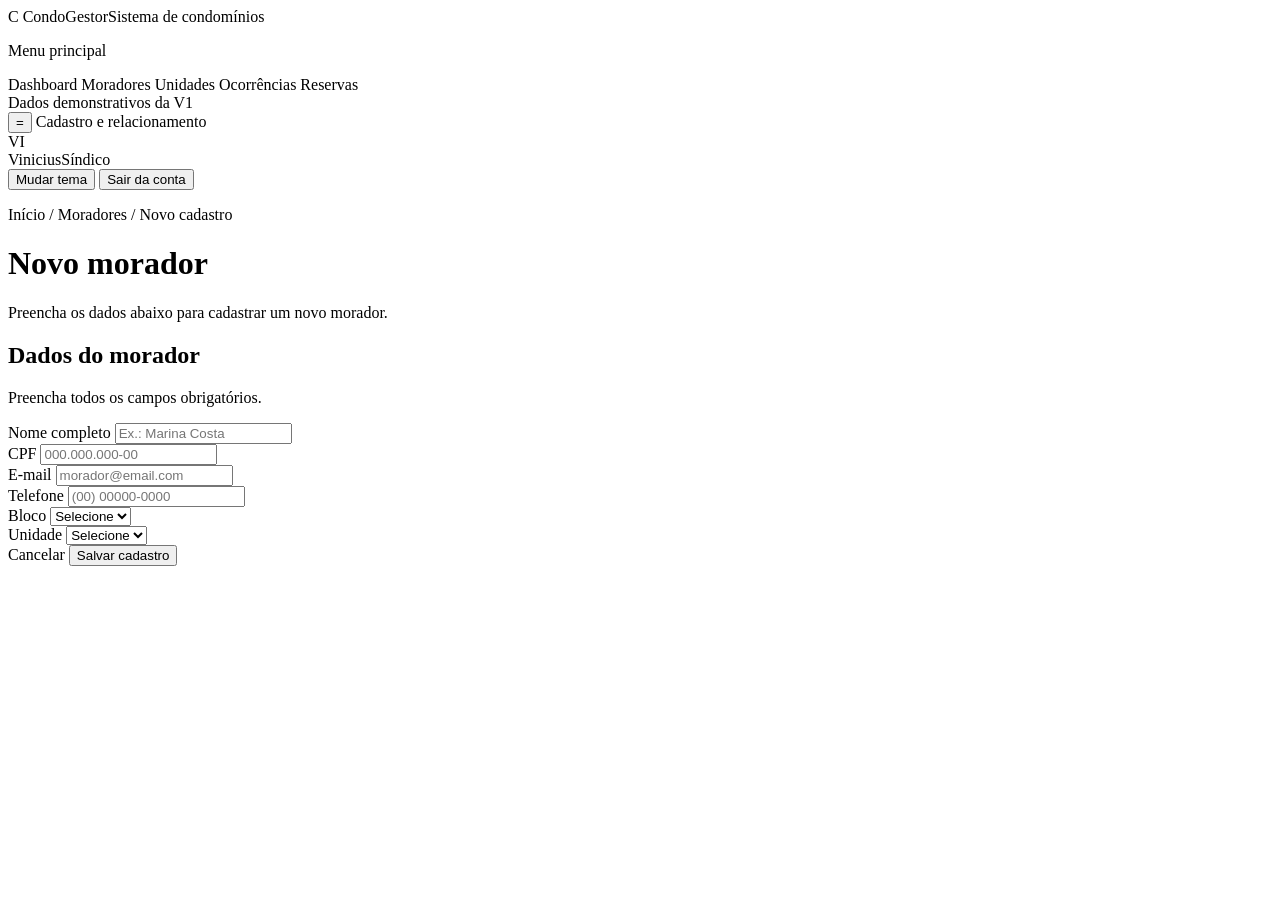
==== src/main/resources/templates/cadastro-morador.html @ 6536c385 "Integra Spring Boot e Thymeleaf" ====
<!doctype html>
<html lang="pt-BR" xmlns:th="http://www.thymeleaf.org">
<head>
    <meta charset="UTF-8" />
    <meta name="viewport" content="width=device-width, initial-scale=1.0" />
    <title>Novo morador | CondoGestor</title>
    <link rel="stylesheet" th:href="@{/css/style.css}" />
</head>
<body>
    <div class="app-shell">
        <aside class="sidebar" data-sidebar id="main-navigation">
            <a class="brand" th:href="@{/}">
                <span class="brand-mark" aria-hidden="true">C</span>
                <span><span class="brand-name">CondoGestor</span><span class="brand-caption">Sistema de condomínios</span></span>
            </a>
            <p class="sidebar-section-label">Menu principal</p>
            <nav class="main-nav" aria-label="Menu principal">
                <a th:href="@{/}">Dashboard</a>
                <a th:href="@{/moradores}" aria-current="page">Moradores</a>
                <a th:href="@{/unidades}">Unidades</a>
                <a th:href="@{/ocorrencias}">Ocorrências</a>
                <a th:href="@{/reservas}">Reservas</a>
            </nav>
            <div class="sidebar-footer">Dados demonstrativos da V1</div>
        </aside>

        <div class="overlay" data-overlay></div>
        <main class="main-content">
            <header class="topbar">
                <button class="menu-toggle" type="button" data-menu-toggle aria-controls="main-navigation" aria-expanded="false"
                    aria-label="Abrir menu">
                    =
                </button>
                <span class="topbar-context">Cadastro e relacionamento</span>
                <div class="user-summary" data-user-menu>
                    <span class="avatar" aria-hidden="true" th:text="${#strings.substring(usuario.nome, 0, 2)}">VI</span>
                    <div>
                        <span class="user-name" th:text="${usuario.nome}">Vinicius</span><span class="user-role">Síndico</span>
                    </div>
                    <nav class="user-dropdown" aria-label="Menu do usuario">
                        <button type="button" data-action="theme">Mudar tema</button>
                        <a th:href="@{/logout}"><button type="button">Sair da conta</button></a>
                    </nav>
                </div>
            </header>

            <div class="page-container">
                <header class="page-header">
                    <div>
                        <p class="breadcrumb">Início / Moradores / Novo cadastro</p>
                        <h1>Novo morador</h1>
                        <p>Preencha os dados abaixo para cadastrar um novo morador.</p>
                    </div>
                </header>
                <section class="card">
                    <div class="card-header">
                        <div>
                            <h2>Dados do morador</h2>
                            <p>Preencha todos os campos obrigatórios.</p>
                        </div>
                    </div>
                    <div class="card-body">
                        <form th:action="@{/moradores}" th:object="${morador}" method="post">
                            <div class="form-grid">
                                <div class="form-field">
                                    <label for="nome">Nome completo</label>
                                    <input id="nome" th:field="*{nome}" type="text" placeholder="Ex.: Marina Costa" required />
                                </div>
                                <div class="form-field">
                                    <label for="cpf">CPF</label>
                                    <input id="cpf" th:field="*{cpf}" type="text" placeholder="000.000.000-00" />
                                </div>
                                <div class="form-field">
                                    <label for="email">E-mail</label>
                                    <input id="email" th:field="*{email}" type="email" placeholder="morador@email.com" required />
                                </div>
                                <div class="form-field">
                                    <label for="telefone">Telefone</label>
                                    <input id="telefone" th:field="*{telefone}" type="tel" placeholder="(00) 00000-0000" />
                                </div>
                                <div class="form-field">
                                    <label for="bloco">Bloco</label>
                                    <select id="bloco" th:field="*{bloco}">
                                        <option value="">Selecione</option>
                                        <option th:each="bloco : ${blocos}" th:value="${bloco}" th:text="${bloco}">Bloco</option>
                                    </select>
                                </div>
                                <div class="form-field">
                                    <label for="numero">Unidade</label>
                                    <select id="numero" th:field="*{numero}">
                                        <option value="">Selecione</option>
                                        <option th:each="numero : ${numeros}" th:value="${numero}" th:text="${numero}">Unidade</option>
                                    </select>
                                </div>
                            </div>
                            <div class="form-actions">
                                <a class="button button-secondary" th:href="@{/moradores}">Cancelar</a>
                                <button class="button button-primary" type="submit">Salvar cadastro</button>
                            </div>
                        </form>
                    </div>
                </section>
            </div>
        </main>
    </div>
    <script th:src="@{/js/script.js}"></script>
</body>
</html>
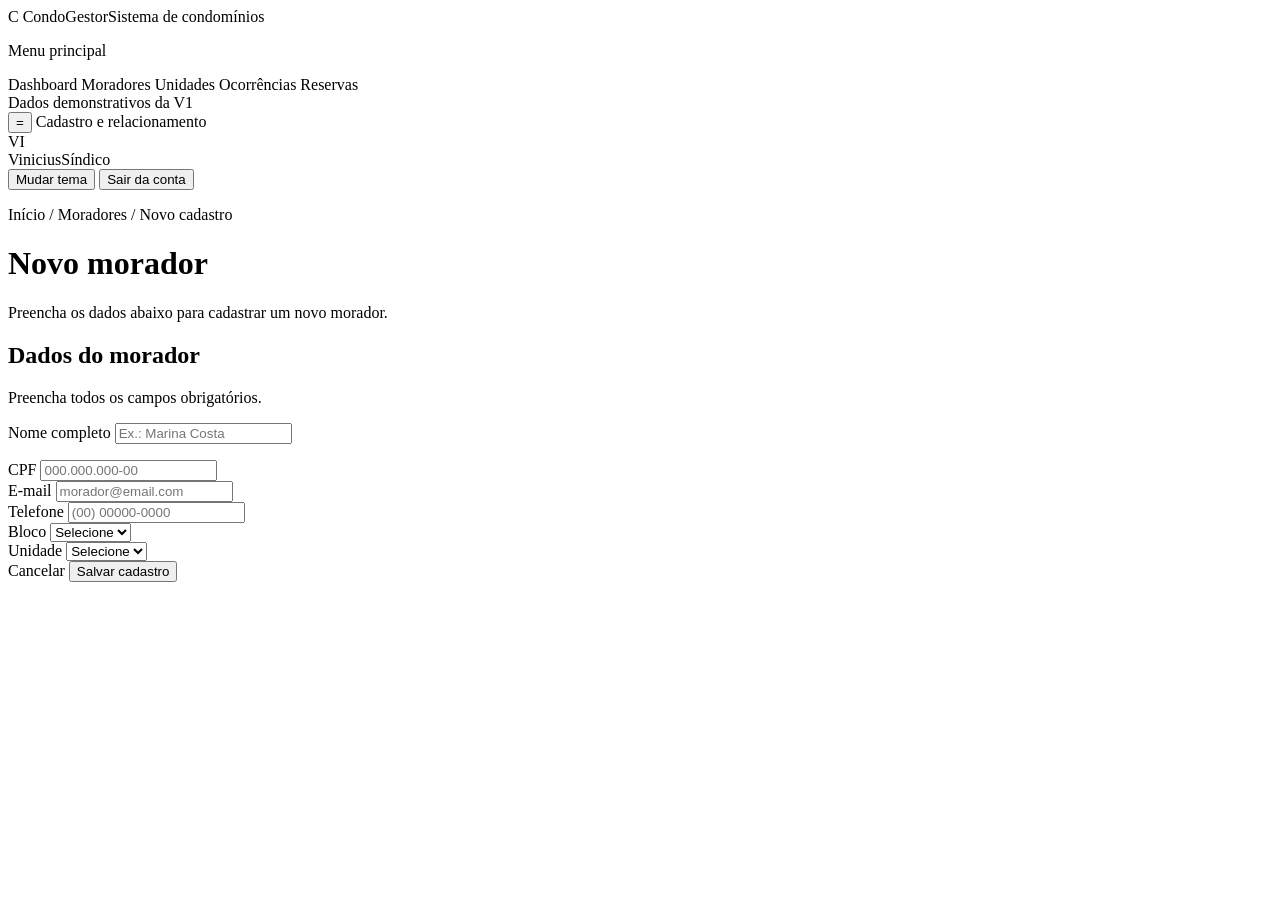
==== commit c9904d57: "feat: adiciona validacao do nome no cadastro de moradores" ====
--- a/src/main/resources/templates/cadastro-morador.html
+++ b/src/main/resources/templates/cadastro-morador.html
@@ -1,108 +1,173 @@
 <!doctype html>
 <html lang="pt-BR" xmlns:th="http://www.thymeleaf.org">
-<head>
+  <head>
     <meta charset="UTF-8" />
     <meta name="viewport" content="width=device-width, initial-scale=1.0" />
     <title>Novo morador | CondoGestor</title>
     <link rel="stylesheet" th:href="@{/css/style.css}" />
-</head>
-<body>
+  </head>
+  <body>
     <div class="app-shell">
-        <aside class="sidebar" data-sidebar id="main-navigation">
-            <a class="brand" th:href="@{/}">
-                <span class="brand-mark" aria-hidden="true">C</span>
-                <span><span class="brand-name">CondoGestor</span><span class="brand-caption">Sistema de condomínios</span></span>
-            </a>
-            <p class="sidebar-section-label">Menu principal</p>
-            <nav class="main-nav" aria-label="Menu principal">
-                <a th:href="@{/}">Dashboard</a>
-                <a th:href="@{/moradores}" aria-current="page">Moradores</a>
-                <a th:href="@{/unidades}">Unidades</a>
-                <a th:href="@{/ocorrencias}">Ocorrências</a>
-                <a th:href="@{/reservas}">Reservas</a>
+      <aside class="sidebar" data-sidebar id="main-navigation">
+        <a class="brand" th:href="@{/}">
+          <span class="brand-mark" aria-hidden="true">C</span>
+          <span
+            ><span class="brand-name">CondoGestor</span
+            ><span class="brand-caption">Sistema de condomínios</span></span
+          >
+        </a>
+        <p class="sidebar-section-label">Menu principal</p>
+        <nav class="main-nav" aria-label="Menu principal">
+          <a th:href="@{/}">Dashboard</a>
+          <a th:href="@{/moradores}" aria-current="page">Moradores</a>
+          <a th:href="@{/unidades}">Unidades</a>
+          <a th:href="@{/ocorrencias}">Ocorrências</a>
+          <a th:href="@{/reservas}">Reservas</a>
+        </nav>
+        <div class="sidebar-footer">Dados demonstrativos da V1</div>
+      </aside>
+
+      <div class="overlay" data-overlay></div>
+      <main class="main-content">
+        <header class="topbar">
+          <button
+            class="menu-toggle"
+            type="button"
+            data-menu-toggle
+            aria-controls="main-navigation"
+            aria-expanded="false"
+            aria-label="Abrir menu"
+          >
+            =
+          </button>
+          <span class="topbar-context">Cadastro e relacionamento</span>
+          <div class="user-summary" data-user-menu>
+            <span
+              class="avatar"
+              aria-hidden="true"
+              th:text="${#strings.substring(usuario.nome, 0, 2)}"
+              >VI</span
+            >
+            <div>
+              <span class="user-name" th:text="${usuario.nome}">Vinicius</span
+              ><span class="user-role">Síndico</span>
+            </div>
+            <nav class="user-dropdown" aria-label="Menu do usuario">
+              <button type="button" data-action="theme">Mudar tema</button>
+              <a th:href="@{/logout}"
+                ><button type="button">Sair da conta</button></a
+              >
             </nav>
-            <div class="sidebar-footer">Dados demonstrativos da V1</div>
-        </aside>
+          </div>
+        </header>
 
-        <div class="overlay" data-overlay></div>
-        <main class="main-content">
-            <header class="topbar">
-                <button class="menu-toggle" type="button" data-menu-toggle aria-controls="main-navigation" aria-expanded="false"
-                    aria-label="Abrir menu">
-                    =
-                </button>
-                <span class="topbar-context">Cadastro e relacionamento</span>
-                <div class="user-summary" data-user-menu>
-                    <span class="avatar" aria-hidden="true" th:text="${#strings.substring(usuario.nome, 0, 2)}">VI</span>
-                    <div>
-                        <span class="user-name" th:text="${usuario.nome}">Vinicius</span><span class="user-role">Síndico</span>
-                    </div>
-                    <nav class="user-dropdown" aria-label="Menu do usuario">
-                        <button type="button" data-action="theme">Mudar tema</button>
-                        <a th:href="@{/logout}"><button type="button">Sair da conta</button></a>
-                    </nav>
+        <div class="page-container">
+          <header class="page-header">
+            <div>
+              <p class="breadcrumb">Início / Moradores / Novo cadastro</p>
+              <h1>Novo morador</h1>
+              <p>Preencha os dados abaixo para cadastrar um novo morador.</p>
+            </div>
+          </header>
+          <section class="card">
+            <div class="card-header">
+              <div>
+                <h2>Dados do morador</h2>
+                <p>Preencha todos os campos obrigatórios.</p>
+              </div>
+            </div>
+            <div class="card-body">
+              <form
+                th:action="@{/moradores}"
+                th:object="${morador}"
+                method="post"
+              >
+                <div class="form-grid">
+                <div class="form-field">
+              <label for="nome">Nome completo</label>
+              <input
+                  id="nome"
+                  th:field="*{nome}"
+                  th:errorclass="campo-erro"
+                  type="text"
+                  placeholder="Ex.: Marina Costa"
+                  required
+              />
+              <p
+                  class="form-error"
+                  th:if="${#fields.hasErrors('nome')}"
+                  th:errors="*{nome}">
+              </p>
+          </div>
+                  <div class="form-field">
+                    <label for="cpf">CPF</label>
+                    <input
+                      id="cpf"
+                      th:field="*{cpf}"
+                      type="text"
+                      placeholder="000.000.000-00"
+                    />
+                  </div>
+                  <div class="form-field">
+                    <label for="email">E-mail</label>
+                    <input
+                      id="email"
+                      th:field="*{email}"
+                      type="email"
+                      placeholder="morador@email.com"
+                      required
+                    />
+                  </div>
+                  <div class="form-field">
+                    <label for="telefone">Telefone</label>
+                    <input
+                      id="telefone"
+                      th:field="*{telefone}"
+                      type="tel"
+                      placeholder="(00) 00000-0000"
+                    />
+                  </div>
+                  <div class="form-field">
+                    <label for="bloco">Bloco</label>
+                    <select id="bloco" th:field="*{bloco}">
+                      <option value="">Selecione</option>
+                      <option
+                        th:each="bloco : ${blocos}"
+                        th:value="${bloco}"
+                        th:text="${bloco}"
+                      >
+                        Bloco
+                      </option>
+                    </select>
+                  </div>
+                  <div class="form-field">
+                    <label for="numero">Unidade</label>
+                    <select id="numero" th:field="*{numero}">
+                      <option value="">Selecione</option>
+                      <option
+                        th:each="numero : ${numeros}"
+                        th:value="${numero}"
+                        th:text="${numero}"
+                      >
+                        Unidade
+                      </option>
+                    </select>
+                  </div>
                 </div>
-            </header>
-
-            <div class="page-container">
-                <header class="page-header">
-                    <div>
-                        <p class="breadcrumb">Início / Moradores / Novo cadastro</p>
-                        <h1>Novo morador</h1>
-                        <p>Preencha os dados abaixo para cadastrar um novo morador.</p>
-                    </div>
-                </header>
-                <section class="card">
-                    <div class="card-header">
-                        <div>
-                            <h2>Dados do morador</h2>
-                            <p>Preencha todos os campos obrigatórios.</p>
-                        </div>
-                    </div>
-                    <div class="card-body">
-                        <form th:action="@{/moradores}" th:object="${morador}" method="post">
-                            <div class="form-grid">
-                                <div class="form-field">
-                                    <label for="nome">Nome completo</label>
-                                    <input id="nome" th:field="*{nome}" type="text" placeholder="Ex.: Marina Costa" required />
-                                </div>
-                                <div class="form-field">
-                                    <label for="cpf">CPF</label>
-                                    <input id="cpf" th:field="*{cpf}" type="text" placeholder="000.000.000-00" />
-                                </div>
-                                <div class="form-field">
-                                    <label for="email">E-mail</label>
-                                    <input id="email" th:field="*{email}" type="email" placeholder="morador@email.com" required />
-                                </div>
-                                <div class="form-field">
-                                    <label for="telefone">Telefone</label>
-                                    <input id="telefone" th:field="*{telefone}" type="tel" placeholder="(00) 00000-0000" />
-                                </div>
-                                <div class="form-field">
-                                    <label for="bloco">Bloco</label>
-                                    <select id="bloco" th:field="*{bloco}">
-                                        <option value="">Selecione</option>
-                                        <option th:each="bloco : ${blocos}" th:value="${bloco}" th:text="${bloco}">Bloco</option>
-                                    </select>
-                                </div>
-                                <div class="form-field">
-                                    <label for="numero">Unidade</label>
-                                    <select id="numero" th:field="*{numero}">
-                                        <option value="">Selecione</option>
-                                        <option th:each="numero : ${numeros}" th:value="${numero}" th:text="${numero}">Unidade</option>
-                                    </select>
-                                </div>
-                            </div>
-                            <div class="form-actions">
-                                <a class="button button-secondary" th:href="@{/moradores}">Cancelar</a>
-                                <button class="button button-primary" type="submit">Salvar cadastro</button>
-                            </div>
-                        </form>
-                    </div>
-                </section>
+                <div class="form-actions">
+                  <a class="button button-secondary" th:href="@{/moradores}"
+                    >Cancelar</a
+                  >
+                  <button class="button button-primary" type="submit">
+                    Salvar cadastro
+                  </button>
+                </div>
+              </form>
             </div>
-        </main>
+          </section>
+        </div>
+      </main>
     </div>
     <script th:src="@{/js/script.js}"></script>
-</body>
+  </body>
 </html>
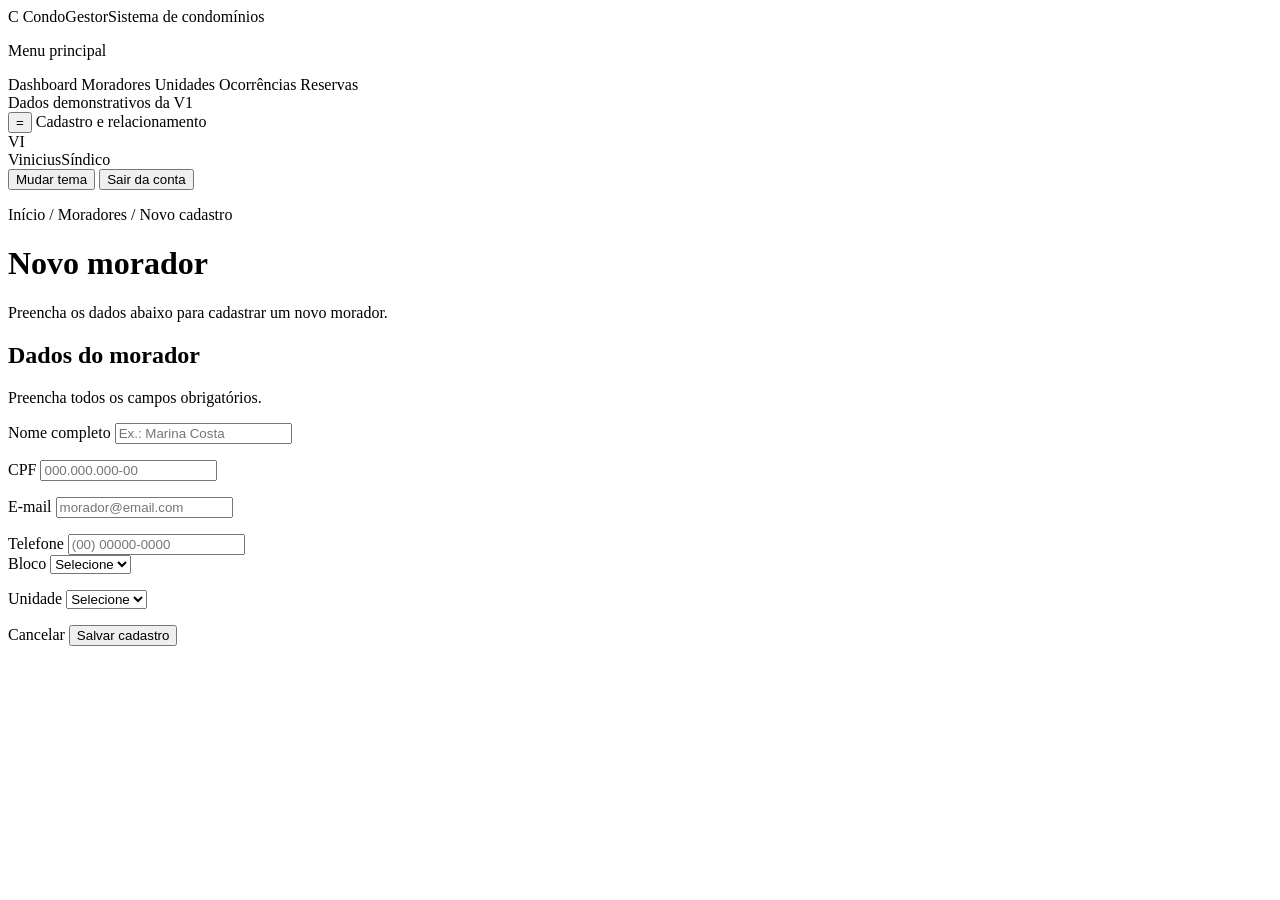
==== commit f9bf483d: "feat: implementa validacoes e regras de negocio" ====
--- a/src/main/resources/templates/cadastro-morador.html
+++ b/src/main/resources/templates/cadastro-morador.html
@@ -104,9 +104,11 @@
                     <input
                       id="cpf"
                       th:field="*{cpf}"
+                      th:errorclass="campo-erro"
                       type="text"
                       placeholder="000.000.000-00"
                     />
+                    <p class="form-error" th:if="${#fields.hasErrors('cpf')}" th:errors="*{cpf}"></p>
                   </div>
                   <div class="form-field">
                     <label for="email">E-mail</label>
@@ -117,6 +119,7 @@
                       placeholder="morador@email.com"
                       required
                     />
+                    <p class="form-error" th:if="${#fields.hasErrors('email')}" th:errors="*{email}"></p>
                   </div>
                   <div class="form-field">
                     <label for="telefone">Telefone</label>
@@ -129,7 +132,7 @@
                   </div>
                   <div class="form-field">
                     <label for="bloco">Bloco</label>
-                    <select id="bloco" th:field="*{bloco}">
+                    <select id="bloco" th:field="*{bloco}" th:errorclass="campo-erro">
                       <option value="">Selecione</option>
                       <option
                         th:each="bloco : ${blocos}"
@@ -139,10 +142,11 @@
                         Bloco
                       </option>
                     </select>
+                    <p class="form-error" th:if="${#fields.hasErrors('bloco')}" th:errors="*{bloco}"></p>
                   </div>
                   <div class="form-field">
                     <label for="numero">Unidade</label>
-                    <select id="numero" th:field="*{numero}">
+                    <select id="numero" th:field="*{numero}" th:errorclass="campo-erro">
                       <option value="">Selecione</option>
                       <option
                         th:each="numero : ${numeros}"
@@ -152,6 +156,7 @@
                         Unidade
                       </option>
                     </select>
+                    <p class="form-error" th:if="${#fields.hasErrors('numero')}" th:errors="*{numero}"></p>
                   </div>
                 </div>
                 <div class="form-actions">
